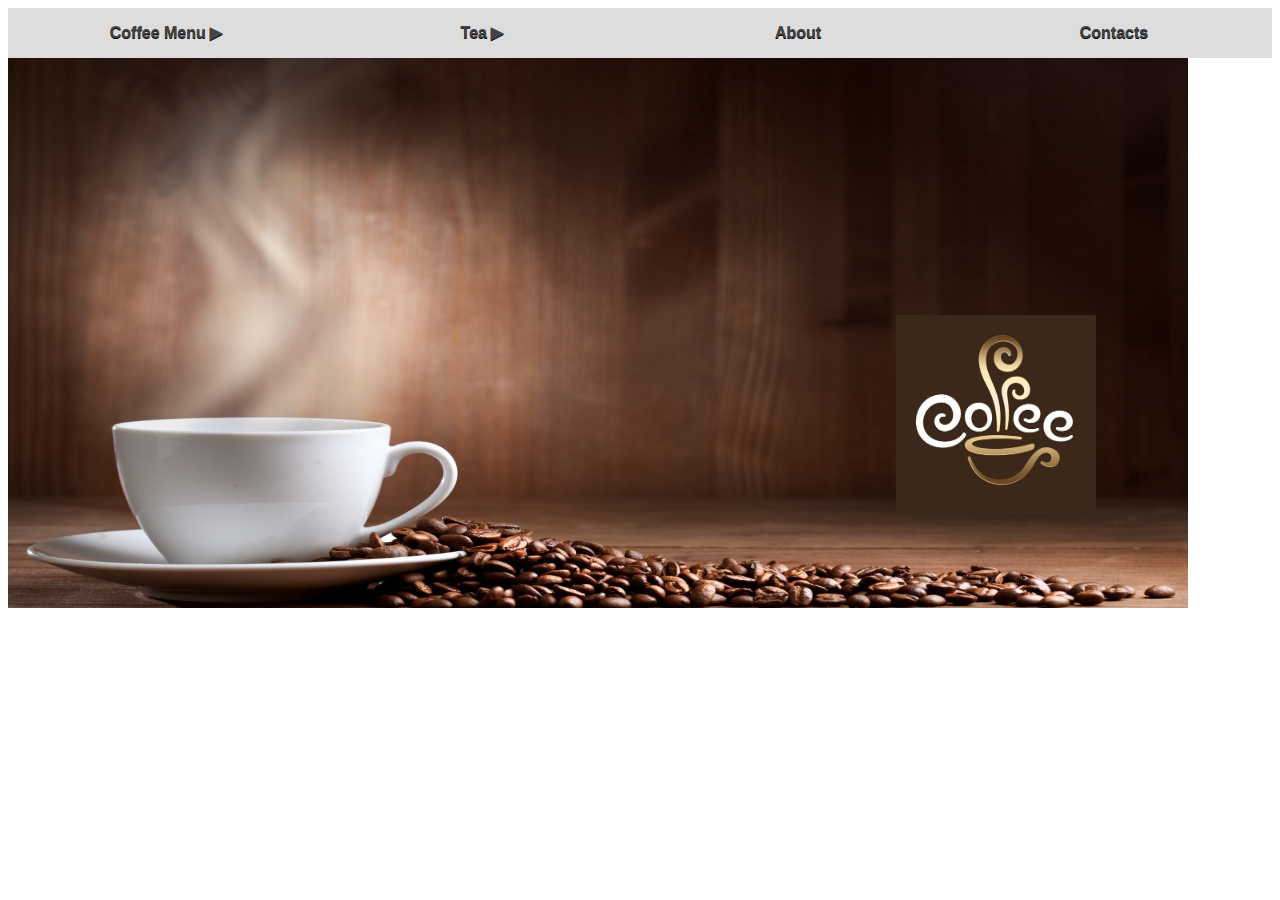
==== index.html @ 44a4a90b "changed html and css names" ====
<!DOCTYPE html>
<html lang="en">
<head>
        <meta charset="utf-8">
        <title> Caffee Latte </title>
        <link rel="stylesheet" href="main.css">
</head>
    <body>
        <nav>
         <ul class="drop_down_menu_for_cafe">
          <li><a class="dropdown1" href="#"> Coffee Menu </a>
            <ul>
                <li><a href="Cappuccino.html"> Cappuccino coffee </a></li>
                <li><a href="Espresso.html"> Expresso coffee  </a></li>
                <li><a href="CaffeLatte.html"> Caffe LAtte</a></li>
            </ul>
          </li>
          <li><a class="dropdown2" href="#"> Tea </a>
             <ul>
                <li><a href="greentea.html"> Green tea </a></li>
                <li><a href="Blacktea.html"> Black tea </a></li>
                <li><a href="darktea.html"> Dark tea </a></li>
            </ul>
            </li>
        
        <li><a class="about" href="#"> About </a></li>
        <li><a class="contacts" href="#"> Contacts </a></li>
        </ul>
        </nav>
        <section></section>
        <img  src="image/lattee.jpg" alt="latte_coffee" width="1180px" height="550px">
        <img class="logo" src="image/coffee-logo.jpg" alt="latte_logo" width="200px" height="200px">
<!--        <img src="image/bg2.jpg">-->
    </body>
</html>
---- main.css ----
.logo {
	top:35%;
	left:70%;
	position: absolute;
	-webkit-animation-name: spin;
	-webkit-animation-duration: 5s;
	-webkit-animation-iteration-count: infinite;
	-webkit-animation-timing-function: ease-in;
	
}
@-webkit-keyframes spin {
	0%{ -webkit-transform: rotate(0deg);}
	100%{ -webkit-transform: rotate(360deg);}
}
nav ul {
	-webkit-font-smoothing:antialiased;
	text-shadow:0 1px 0 black;
    background: #bcab98;
    list-style: none;
    margin: 0;
    padding: 0;
    width: 100%;
}
nav li {
    float: left;
    margin: 0;
    padding: 0;
    position: relative;
    min-width: 25%;
}
nav a {
    background: #ddd;
    color: #444;
    display: block;
    font: bold 16px/50px sans-serif;
    padding: 0 25px;
    text-align: center;
    text-decoration: none;
    -webkit-transition: all .25s ease-in;
       -moz-transition: all .25s ease-in;
        -ms-transition: all .25s ease-in;
         -o-transition: all .25s ease-in;
            transition: all .25s ease-in;
}
nav a:hover{
	text-decoration: underline;
}
nav li:hover{
	text-decoration: none;
}
nav .dropdown1:after {
    content: ' ▶';
}
nav .dropdown1:hover:after{
	content:'\25bc';
}
nav .dropdown2:after {
    content: ' ▶';
}
nav .dropdown2:hover:after{
	content:'\25bc';
}


nav li:hover a {
    background: #ccc;
}
nav li ul {
    float: left;
    left: 0;
    opacity: 0;
    position: absolute;
    top: 35px;
    visibility: hidden;
    z-index: 1;
    -webkit-transition: all .25s ease;
       -moz-transition: all .25s ease;
        -ms-transition: all .25s ease;
         -o-transition: all .25s ease;
            transition: all .25s ease;
}
nav li:hover ul {
    opacity: 1;
    top: 50px;
    visibility: visible;
}
nav li ul li {
    float: none;
    width: 100%;
}
nav li ul a:hover {
    background: #bbb;
}
.drop_down_menu_for_cafe:after, .cf:before {
    content:"";
    display:table;
    position: absolute;
}
.cf:after {
    clear:both;
}
.cf {
    zoom:1;
}
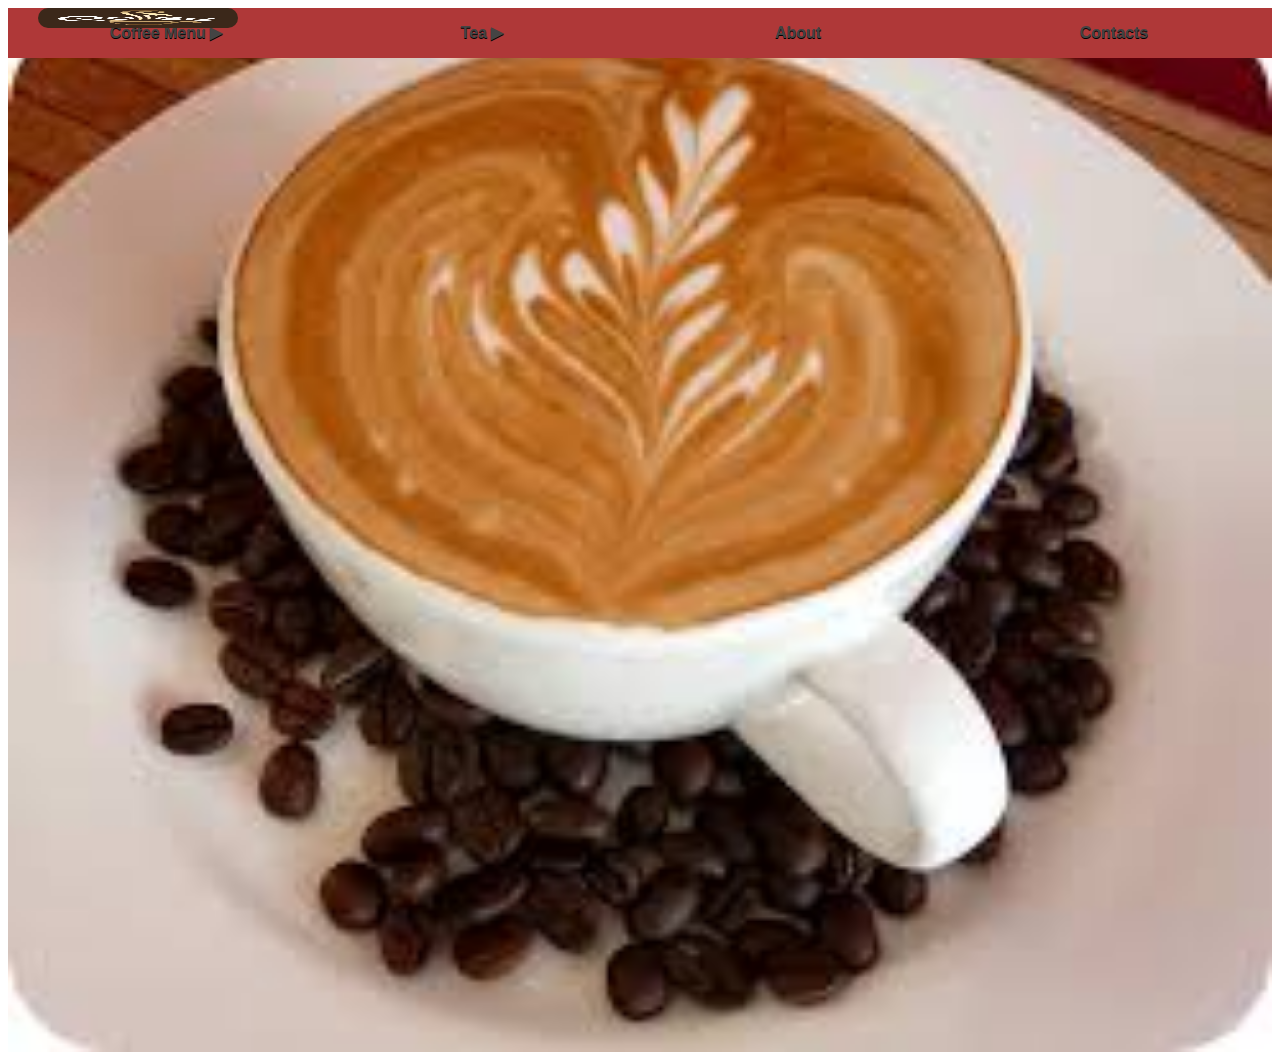
==== commit 4a8150a2: "styled background images" ====
--- a/index.html
+++ b/index.html
@@ -6,6 +6,14 @@
         <link rel="stylesheet" href="main.css">
 </head>
     <body>
+        <div class="container">
+            <img class="image" src="image/bg1.jpg" alt="latte_coffee" >
+            <img src="image/bg2.jpg" alt="bg2">
+            <img src="image/bg3.jpg" alt="BG3">
+            <img src="image/bg4.JPG" alt="bg40">
+            <img src="image/bg5.jpg" alt="bg5">
+            <div class="overbox"></div>
+        </div>
         <nav>
          <ul class="drop_down_menu_for_cafe">
           <li><a class="dropdown1" href="#"> Coffee Menu </a>
@@ -23,13 +31,11 @@
             </ul>
             </li>
         
-        <li><a class="about" href="#"> About </a></li>
-        <li><a class="contacts" href="#"> Contacts </a></li>
+        <li><a class="about" href="about.html"> About </a></li>
+        <li><a class="contacts" href="contact.html"> Contacts </a></li>
         </ul>
         </nav>
-        <section></section>
-        <img  src="image/lattee.jpg" alt="latte_coffee" width="1180px" height="550px">
+
         <img class="logo" src="image/coffee-logo.jpg" alt="latte_logo" width="200px" height="200px">
-<!--        <img src="image/bg2.jpg">-->
     </body>
 </html>
--- a/main.css
+++ b/main.css
@@ -1,7 +1,10 @@
 .logo {
-	top:35%;
-	left:70%;
+    height: 20px;
+    width: 20px
+	top:10%;
+	left:3%;
 	position: absolute;
+    border-radius: 100px;
 	-webkit-animation-name: spin;
 	-webkit-animation-duration: 5s;
 	-webkit-animation-iteration-count: infinite;
@@ -29,7 +32,7 @@
     min-width: 25%;
 }
 nav a {
-    background: #ddd;
+    background: #af3838;
     color: #444;
     display: block;
     font: bold 16px/50px sans-serif;
@@ -44,9 +47,13 @@
 }
 nav a:hover{
 	text-decoration: underline;
+     -webkit-transform:scale(1,2);
+    transform: scale(1.2)
 }
 nav li:hover{
 	text-decoration: none;
+     -webkit-transform:scale(1,2);
+    transform: scale(1.2)
 }
 nav .dropdown1:after {
     content: ' ▶';
@@ -60,8 +67,6 @@
 nav .dropdown2:hover:after{
 	content:'\25bc';
 }
-
-
 nav li:hover a {
     background: #ccc;
 }
@@ -102,3 +107,49 @@
 .cf {
     zoom:1;
 }
+nav{
+    top: 3%
+    -webkit-transformation: all 0.7s ease;
+    transition: all 0.7s ease;
+}
+p{
+    color: #c33636;
+}
+.container img{
+    width: 100%;
+
+}
+
+.container {
+    position: relative;
+
+}
+.container img {
+    position: absolute; top: 0; left: 0;
+    -webkit-animation-name: slider;
+    -webkit-animation-timing-function: ease;
+    -webkit-animation-duration: 10s;
+    -webkit-animation-iteration-count: infinite;
+    animation-name: slider;
+    animation-timing-function: ease;
+    animation-duration: 10s;
+    animation-iteration-count: infinite;
+}
+@-webkit-keyframes slider{
+    0% {opacity: 1;}
+    20%{opacity: 0;}
+    80%{opacity: 0;}
+    100%{opacity: 1;}
+}
+@keyframes slider{
+    0% {opacity: 1;}
+    20%{opacity: 0;}
+    80%{opacity: 0;}
+    100%{opacity: 1;}
+}
+.container img:nth-child(1) {-webkit-animation-delay: 8s; animation-delay: 8s;}
+.container img:nth-child(2) {-webkit-animation-delay: 6s; animation-delay: 6s;}
+/*.container img:nth-child(3) {-webkit-animation-delay: 4s; animation-delay: 4s;}*/
+/*.container img:nth-child(4) {-webkit-animation-delay: 2s; animation-delay: 2s;}*/
+/*.container img:nth-child(5) {-webkit-animation-delay: 0s; animation-delay: 0s;}*/
+
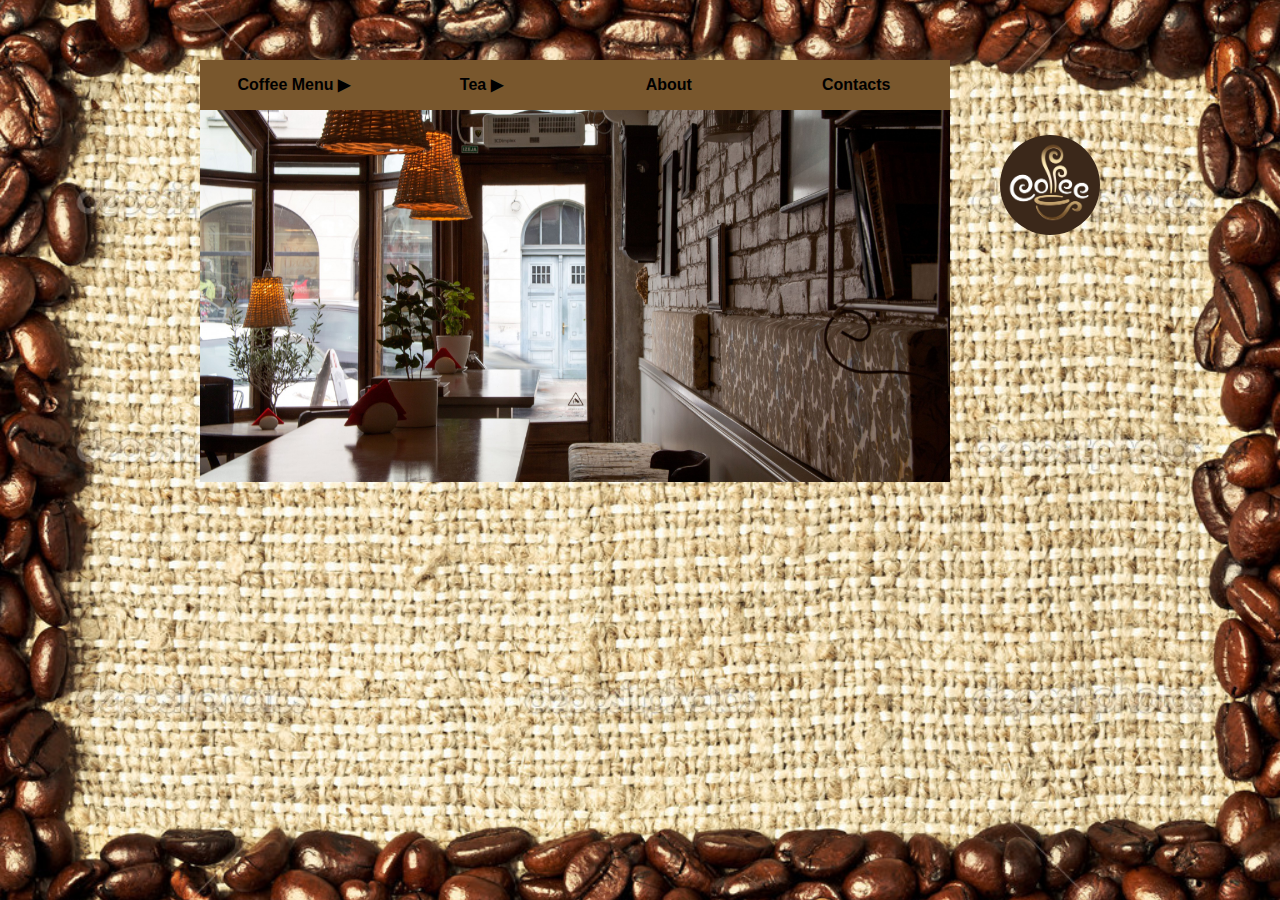
==== commit 09abcfea: "some addons" ====
--- a/index.html
+++ b/index.html
@@ -6,36 +6,38 @@
         <link rel="stylesheet" href="main.css">
 </head>
     <body>
+      
+	    <section class="page">
         <div class="container">
-            <img class="image" src="image/bg1.jpg" alt="latte_coffee" >
-            <img src="image/bg2.jpg" alt="bg2">
-            <img src="image/bg3.jpg" alt="BG3">
-            <img src="image/bg4.JPG" alt="bg40">
-            <img src="image/bg5.jpg" alt="bg5">
-            <div class="overbox"></div>
-        </div>
+            <img class="image" src="image/bg1.jpg" alt="latte coffee" >
+            <img src="image/bg2.jpg" alt="coffee photo">
+            <img src="image/bg3.jpg" alt="coffee photo">
+            <img src="image/bg4.jpg" alt="coffee photo">
+            <img src="image/bg5.jpg" alt="coffee photo">
+        <div class="overbox"></div>
+    
         <nav>
-         <ul class="drop_down_menu_for_cafe">
-          <li><a class="dropdown1" href="#"> Coffee Menu </a>
-            <ul>
-                <li><a href="Cappuccino.html"> Cappuccino coffee </a></li>
-                <li><a href="Espresso.html"> Expresso coffee  </a></li>
-                <li><a href="CaffeLatte.html"> Caffe LAtte</a></li>
+            <ul class="drop_down_menu_for_cafe">
+                <li><a class="dropdown1" href="#"> Coffee Menu </a>
+                  <ul>
+                     <li><a href="Cappuccino.html"> Cappuccino</a></li>
+                     <li><a href="Espresso.html"> Expresso</a></li>
+                     <li><a href="CaffeLatte.html"> Caffe Latte</a></li>
+                  </ul>
+                </li>
+                <li><a class="dropdown2" href="#"> Tea </a>
+                  <ul>
+                     <li><a href="greentea.html"> Green tea </a></li>
+                     <li><a href="Blacktea.html"> Black tea </a></li>
+                     <li><a href="darktea.html"> Dark tea </a></li>
+                  </ul>
+                </li>
+        
+                <li><a class="about" href="about.html"> About </a></li>
+                <li><a class="contacts" href="contact.html"> Contacts </a></li>
             </ul>
-          </li>
-          <li><a class="dropdown2" href="#"> Tea </a>
-             <ul>
-                <li><a href="greentea.html"> Green tea </a></li>
-                <li><a href="Blacktea.html"> Black tea </a></li>
-                <li><a href="darktea.html"> Dark tea </a></li>
-            </ul>
-            </li>
-        
-        <li><a class="about" href="about.html"> About </a></li>
-        <li><a class="contacts" href="contact.html"> Contacts </a></li>
-        </ul>
         </nav>
-
-        <img class="logo" src="image/coffee-logo.jpg" alt="latte_logo" width="200px" height="200px">
+        </section>
+            <img class="logo" src="image/coffee-logo.jpg" alt="latte_logo" width="200px" height="200px">
     </body>
 </html>
--- a/main.css
+++ b/main.css
@@ -1,28 +1,46 @@
+html { 
+   background: url(image/main%20background.jpg) no-repeat center center fixed; 
+  -webkit-background-size: cover;
+
+
+  }
+ body{
+	 width: 750px;
+	 height: 750px;
+	 margin-top: 60px;
+	 margin-left: 200px;
+	 position: fixed;
+	
+	 
+ }
+
 .logo {
-    height: 20px;
-    width: 20px
-	top:10%;
-	left:3%;
-	position: absolute;
+    height: 100px;
+    width: 100px;
+	top:15%;
+	left:1000px;
+	position: fixed;
     border-radius: 100px;
 	-webkit-animation-name: spin;
 	-webkit-animation-duration: 5s;
 	-webkit-animation-iteration-count: infinite;
-	-webkit-animation-timing-function: ease-in;
+	-webkit-animation-timing-function: ease-in-out;
 	
 }
 @-webkit-keyframes spin {
 	0%{ -webkit-transform: rotate(0deg);}
-	100%{ -webkit-transform: rotate(360deg);}
+	50%{ -webkit-transform: rotate(180deg);}
+	100%{ -webkit-transform: rotate(0deg);}
 }
 nav ul {
 	-webkit-font-smoothing:antialiased;
-	text-shadow:0 1px 0 black;
-    background: #bcab98;
+    background: #66451e;
     list-style: none;
     margin: 0;
     padding: 0;
     width: 100%;
+    position: absolute;
+
 }
 nav li {
     float: left;
@@ -30,21 +48,19 @@
     padding: 0;
     position: relative;
     min-width: 25%;
+    
 }
 nav a {
-    background: #af3838;
-    color: #444;
+    background: #79572d;
+    color: #000000;
     display: block;
     font: bold 16px/50px sans-serif;
     padding: 0 25px;
     text-align: center;
     text-decoration: none;
-    -webkit-transition: all .25s ease-in;
-       -moz-transition: all .25s ease-in;
-        -ms-transition: all .25s ease-in;
-         -o-transition: all .25s ease-in;
-            transition: all .25s ease-in;
-}
+    -webkit-transition: all .25s ease-in-out;  
+       
+       }
 nav a:hover{
 	text-decoration: underline;
      -webkit-transform:scale(1,2);
@@ -96,7 +112,7 @@
 nav li ul a:hover {
     background: #bbb;
 }
-.drop_down_menu_for_cafe:after, .cf:before {
+.drop_down_menu_for_cafe:after,  {
     content:"";
     display:table;
     position: absolute;
@@ -127,14 +143,10 @@
 .container img {
     position: absolute; top: 0; left: 0;
     -webkit-animation-name: slider;
-    -webkit-animation-timing-function: ease;
+    -webkit-animation-timing-function: ease-in-out;
     -webkit-animation-duration: 10s;
     -webkit-animation-iteration-count: infinite;
-    animation-name: slider;
-    animation-timing-function: ease;
-    animation-duration: 10s;
-    animation-iteration-count: infinite;
-}
+   }
 @-webkit-keyframes slider{
     0% {opacity: 1;}
     20%{opacity: 0;}
@@ -149,7 +161,3 @@
 }
 .container img:nth-child(1) {-webkit-animation-delay: 8s; animation-delay: 8s;}
 .container img:nth-child(2) {-webkit-animation-delay: 6s; animation-delay: 6s;}
-/*.container img:nth-child(3) {-webkit-animation-delay: 4s; animation-delay: 4s;}*/
-/*.container img:nth-child(4) {-webkit-animation-delay: 2s; animation-delay: 2s;}*/
-/*.container img:nth-child(5) {-webkit-animation-delay: 0s; animation-delay: 0s;}*/
-
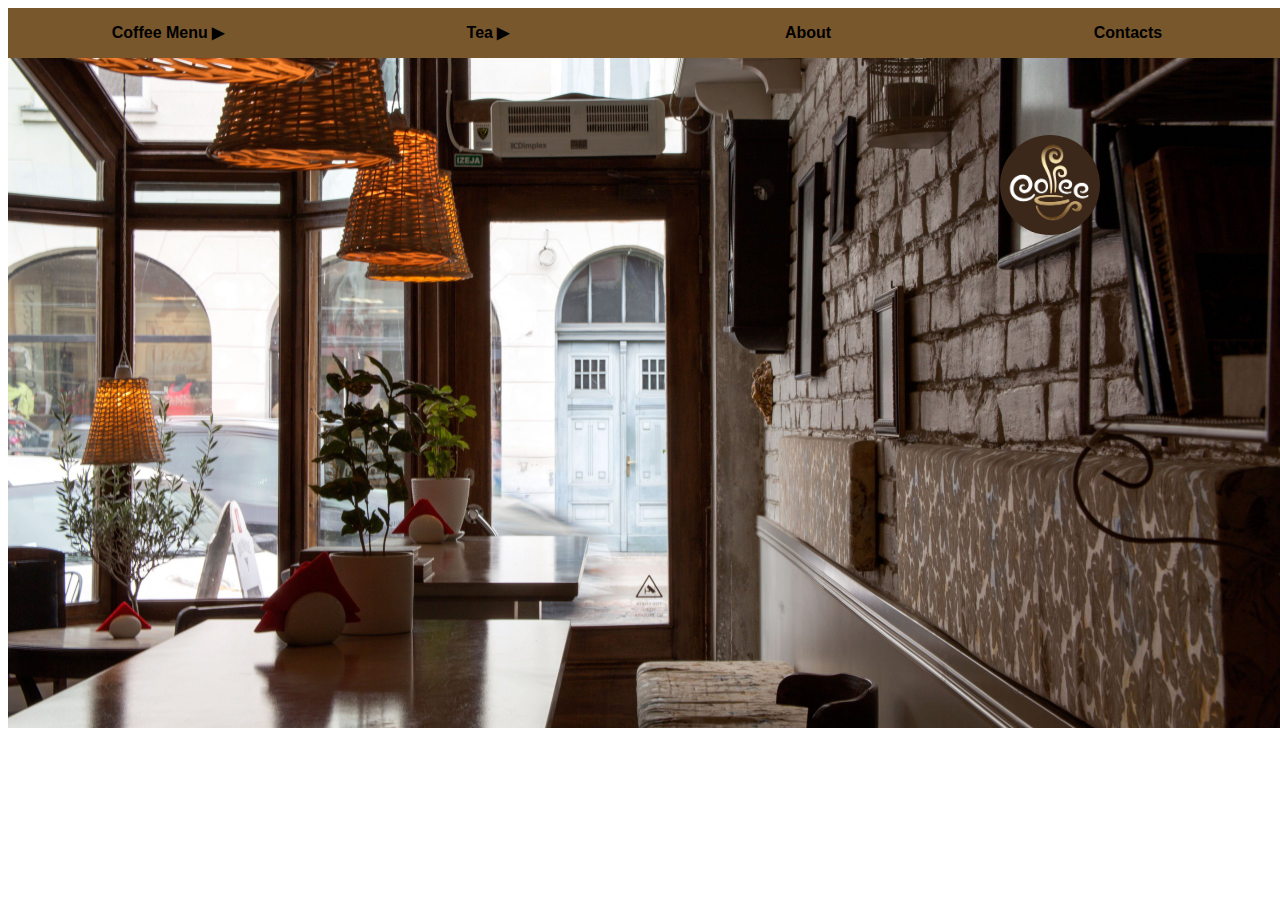
==== commit 45922aa3: "backround sorted" ====
--- a/index.html
+++ b/index.html
@@ -32,12 +32,12 @@
                      <li><a href="darktea.html"> Dark tea </a></li>
                   </ul>
                 </li>
-        
                 <li><a class="about" href="about.html"> About </a></li>
                 <li><a class="contacts" href="contact.html"> Contacts </a></li>
             </ul>
-        </nav>
+            </nav>
         </section>
             <img class="logo" src="image/coffee-logo.jpg" alt="latte_logo" width="200px" height="200px">
     </body>
 </html>
+
--- a/main.css
+++ b/main.css
@@ -1,15 +1,14 @@
 html { 
-   background: url(image/main%20background.jpg) no-repeat center center fixed; 
+   background: url() no-repeat center center fixed;
   -webkit-background-size: cover;
 
 
   }
  body{
-	 width: 750px;
-	 height: 750px;
-	 margin-top: 60px;
-	 margin-left: 200px;
-	 position: fixed;
+	 width: 100%;
+	 height: 100%;
+	position: relative;
+
 	
 	 
  }
@@ -84,7 +83,7 @@
 	content:'\25bc';
 }
 nav li:hover a {
-    background: #ccc;
+    background: #b27f42;
 }
 nav li ul {
     float: left;
@@ -110,7 +109,7 @@
     width: 100%;
 }
 nav li ul a:hover {
-    background: #bbb;
+    background: #66451e;
 }
 .drop_down_menu_for_cafe:after,  {
     content:"";
@@ -129,7 +128,11 @@
     transition: all 0.7s ease;
 }
 p{
-    color: #c33636;
+    color: #0d0c0c;
+    text-align: right;
+    padding-right: 280px;
+    font-family: fantasy;
+    font-size: 40px;
 }
 .container img{
     width: 100%;
@@ -148,16 +151,42 @@
     -webkit-animation-iteration-count: infinite;
    }
 @-webkit-keyframes slider{
-    0% {opacity: 1;}
+    5% {opacity: 1;}
     20%{opacity: 0;}
-    80%{opacity: 0;}
-    100%{opacity: 1;}
+    80%{opacity: 1;}
+    90%{opacity: 0;}
 }
 @keyframes slider{
-    0% {opacity: 1;}
+    5% {opacity: 1;}
     20%{opacity: 0;}
-    80%{opacity: 0;}
-    100%{opacity: 1;}
+    80%{opacity: 1;}
+    90%{opacity: 0;}
 }
 .container img:nth-child(1) {-webkit-animation-delay: 8s; animation-delay: 8s;}
 .container img:nth-child(2) {-webkit-animation-delay: 6s; animation-delay: 6s;}
+
+.content {
+    width: 100%;
+    display: inline-block;
+    background-image: url(image/main.jpg);
+    background-repeat: no-repeat;
+    background-size: cover;
+    height: 650px;
+
+}
+
+.left {
+    float: left;
+    padding-left: 100px;
+    padding-top: 50px;
+}
+
+.right {
+    float: right;
+    padding-top: 40px
+}
+
+h2 {
+    text-align: center;
+    font-size: 30px
+}
